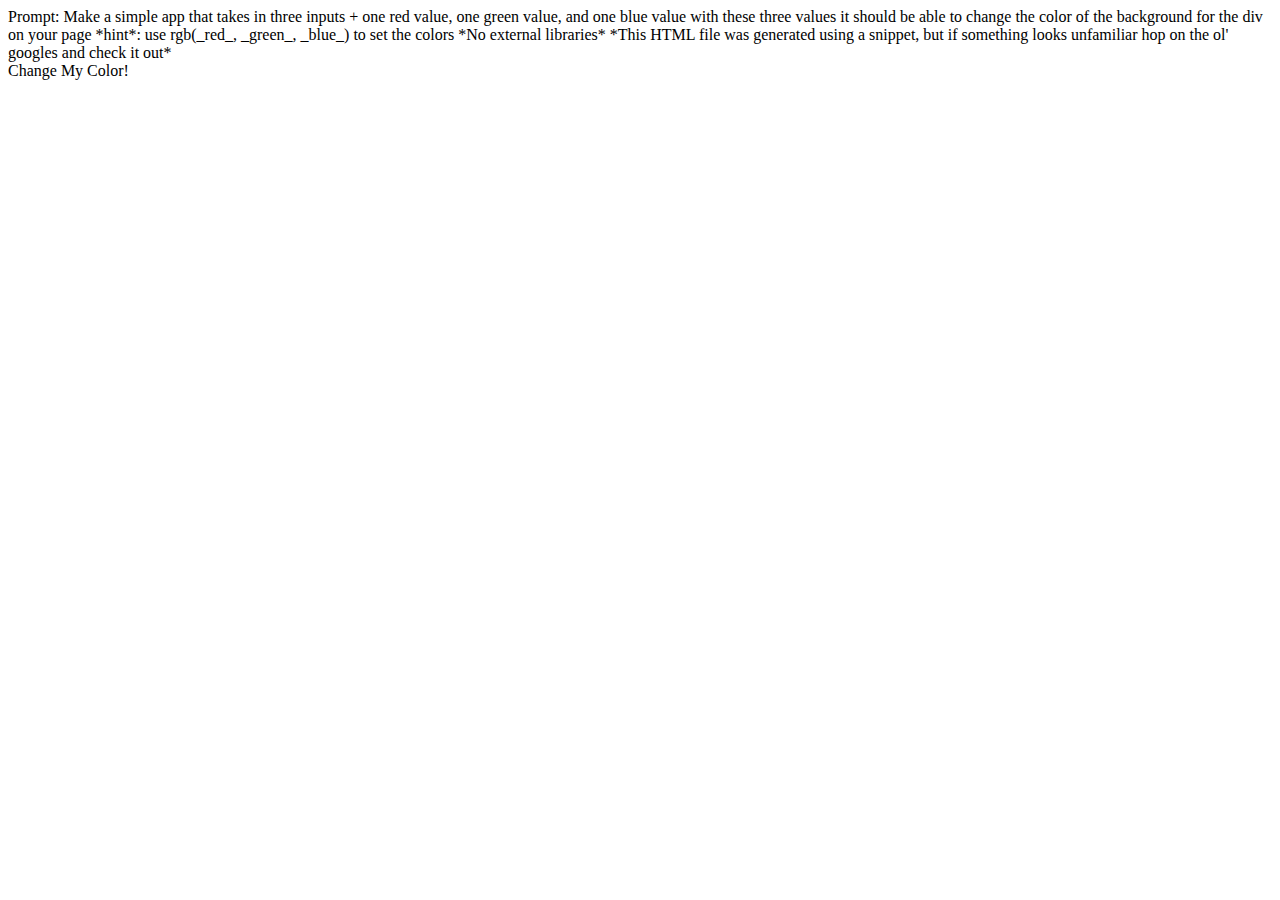
==== frontend_practice/index.html @ 04b21a0a "first commit" ====
<html>
<head>
  <meta charset="utf-8" />
  <meta http-equiv="X-UA-Compatible" content="IE=edge">
  <title>Color Mixer</title>
  <meta name="viewport" content="width=device-width, initial-scale=1">
  <link rel="stylesheet" type="text/css" media="screen" href="main.css" />
  <script src="main.js"></script>
</head>
<body>
  Prompt: 
    Make a simple app that takes in three inputs
      + one red value, one green value, and one blue value
    with these three values it should be able to change the color of the background for the div on your page
    *hint*: use rgb(_red_, _green_, _blue_) to set the colors

    *No external libraries*
    *This HTML file was generated using a snippet, but if something looks unfamiliar hop on the ol' googles and check it out*
  <div id="target">
    Change My Color!
  </div>
</body>
</html>
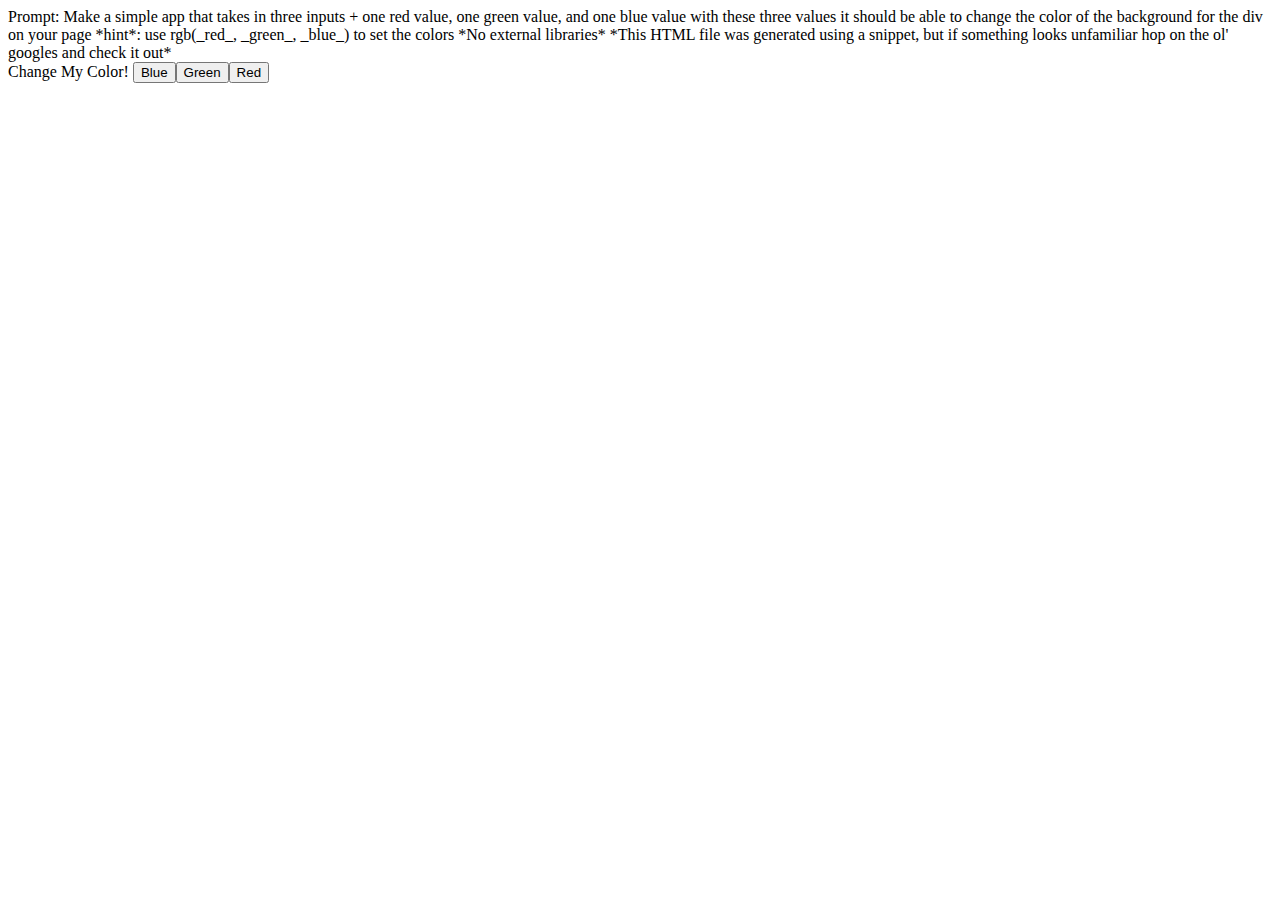
==== commit 33f49394: "add onclick even handlers for each input" ====
--- a/frontend_practice/index.html
+++ b/frontend_practice/index.html
@@ -4,8 +4,8 @@
   <meta http-equiv="X-UA-Compatible" content="IE=edge">
   <title>Color Mixer</title>
   <meta name="viewport" content="width=device-width, initial-scale=1">
-  <link rel="stylesheet" type="text/css" media="screen" href="main.css" />
-  <script src="main.js"></script>
+  <!-- <link rel="stylesheet" type="text/css" media="screen" href="main.css" /> -->
+
 </head>
 <body>
   Prompt: 
@@ -19,5 +19,6 @@
   <div id="target">
     Change My Color!
   </div>
+    <script src="main.js"></script>
 </body>
 </html>